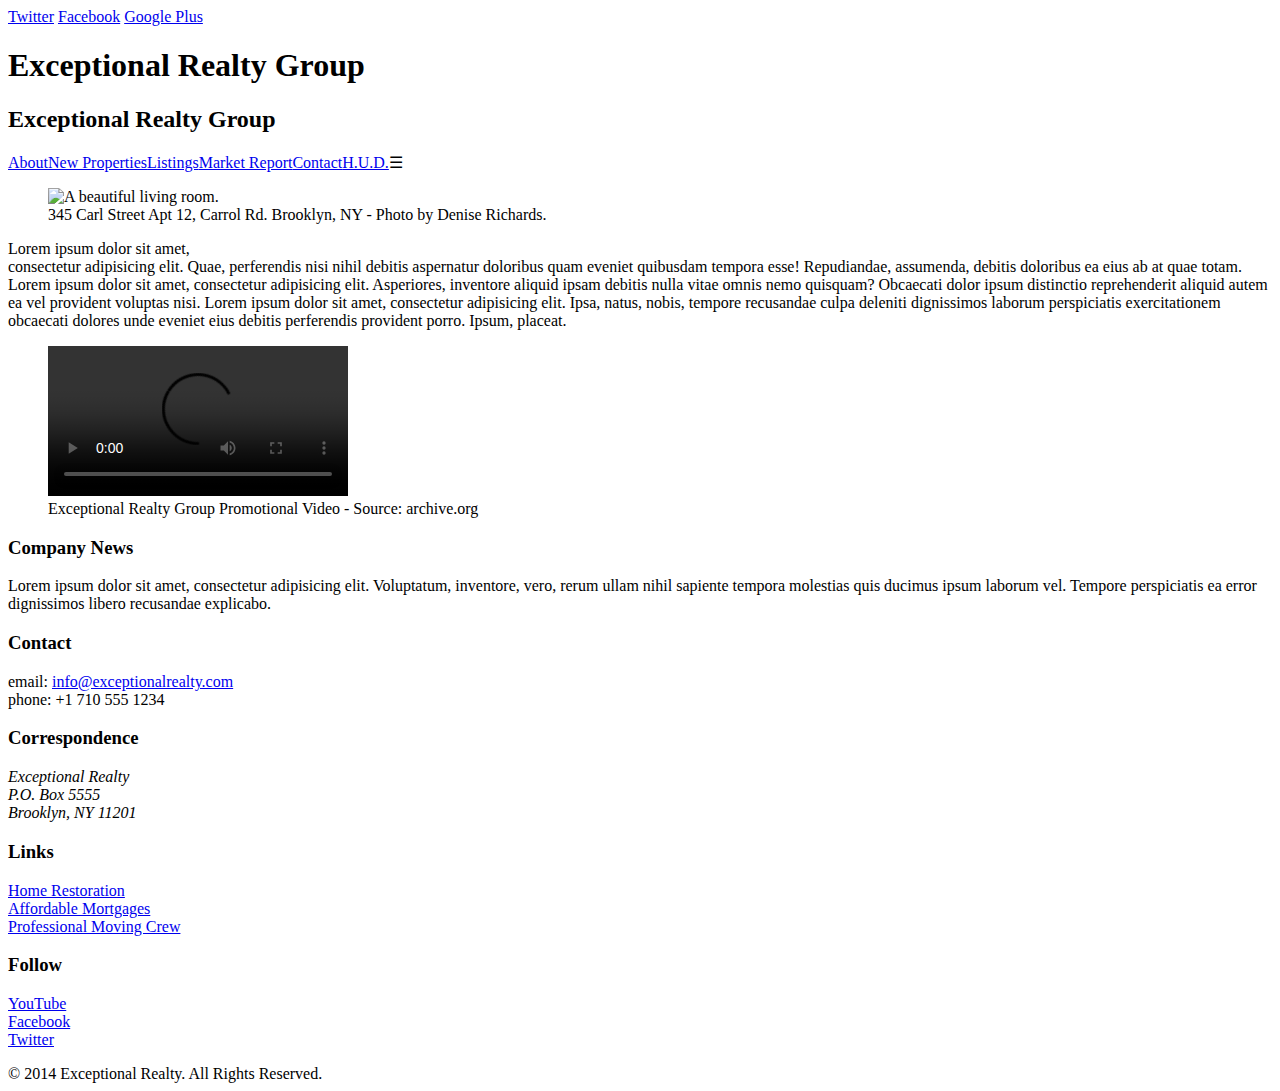
==== index.html @ 89f7623f "Automatically backed up by Learn" ====
<!DOCTYPE html>
<html lang="en">
  <head>
    <meta charset="UTF-8">
    <meta name="viewport" content="width=device-width, initial-scale=1.0, minimum-scale=1.0, maximum-scale=1.0">
    <title>Exceptional Realty Group - Luxury Homes - About</title>
    <link rel="stylesheet" href="http://cdnjs.cloudflare.com/ajax/libs/normalize/3.0.0/normalize.min.css">
    <link rel="stylesheet" href="css/style.css">
    <link rel="stylesheet" type="text/css" href="css/responsive.css">
    <script src="http://cdnjs.cloudflare.com/ajax/libs/modernizr/2.7.1/modernizr.min.js"></script>
  </head>
  <body>
    <div id="social">
      <a class="twit" href="#" title="Twitter">Twitter</a>
      <a class="fbook" href="#" title="Facebook">Facebook</a>
      <a class="gplus" href="#" title="Google Plus">Google Plus</a>
    </div>
    
    <div class="white-wood">
      <header class="medium-fade shadow">
        <div class="wrapper">
          <div id="logo">
            <h1>Exceptional Realty Group</h1>
            <h2>Exceptional Realty Group</h2>
          </div>
        </div><!-- .wrapper -->
        <div id="navbar" class="light-fade">
          <div class="wrapper">
            <nav class="clearfix">
              <a class="selected" href="index.html">About</a><a href="new-properties.html">New Properties</a><a href="real-estate-listings.html">Listings</a><a href="market-report.html">Market Report</a><a href="contact.html">Contact</a><a href="http://hud.gov" target="_blank">H.U.D.</a><a class="menu-icon">&#9776;</a>
            </nav>
          </div><!-- .wrapper -->
        </div><!-- #navbar -->
      </header>

      <div class="wrapper clearfix">

        <section id="featured-property" class="col-3 first shadow">
          <figure>
            <img src="images/intro-pic.jpg" alt="A beautiful living room." title="Welcome to Exceptional Realty Group">
            <figcaption>345 Carl Street Apt 12, Carrol Rd. Brooklyn, NY - Photo by Denise Richards.</figcaption>
          </figure>

          <p>Lorem ipsum dolor sit amet,<br> consectetur adipisicing elit. Quae, perferendis nisi nihil debitis aspernatur doloribus quam eveniet quibusdam tempora esse! Repudiandae, assumenda, debitis doloribus ea eius ab at quae totam. Lorem ipsum dolor sit amet, consectetur adipisicing elit. Asperiores, inventore aliquid ipsam debitis nulla vitae omnis nemo quisquam? Obcaecati dolor ipsum distinctio reprehenderit aliquid autem ea vel provident voluptas nisi. Lorem ipsum dolor sit amet, consectetur adipisicing elit. Ipsa, natus, nobis, tempore recusandae culpa deleniti dignissimos laborum perspiciatis exercitationem obcaecati dolores unde eveniet eius debitis perferendis provident porro. Ipsum, placeat.</p>
        </section>

        <section id="promotional" class="col-2 first shadow">
          <figure>
            <video controls>
              <source src="videos/real-estate.mp4" type="video/mp4"> 
              <source src="videos/real-estate.ogv" type="video/ogg">
              Your browser does not support HTML5 video. <a href="http://browsehappy.com" target="_blank">Please upgrade your browser</a>.
            </video>
            <figcaption>Exceptional Realty Group Promotional Video - Source: archive.org</figcaption>
          </figure>
        </section>

        <section id="news" class="col-1 shadow">
          <h3>Company News</h3>
          <p>Lorem ipsum dolor sit amet, consectetur adipisicing elit. Voluptatum, inventore, vero, rerum ullam nihil sapiente tempora molestias quis ducimus ipsum laborum vel. Tempore perspiciatis ea error dignissimos libero recusandae explicabo.</p>
        </section>
        
      </div><!-- .wrapper -->
    </div><!-- .white-wood -->

    <section id="details" class="medium-fade">
      <div class="wrapper clearfix">
        <div class="col-1 first border-right">
          <h3>Contact</h3>
          <p>
            email: <a href="mailto:info@exceptionalrealty.com">info@exceptionalrealty.com</a><br>
            phone: +1 710 555 1234
          </p>
          <h3>Correspondence</h3>
          <address>
            Exceptional Realty<br>
            P.O. Box 5555<br>
            Brooklyn, NY 11201
          </address>
        </div>

        <div class="col-1 border-right">
          <h3>Links</h3>
          <p>
            <a href="#" target="_blank">Home Restoration</a><br>
            <a href="#" target="_blank">Affordable Mortgages</a><br>
            <a href="#" target="_blank">Professional Moving Crew</a>
          </p>
        </div>

        <div class="col-1">
          <h3>Follow</h3>
          <p>
            <a href="#" target="_blank">YouTube</a><br>
            <a href="#" target="_blank">Facebook</a><br>
            <a href="#" target="_blank">Twitter</a>
          </p>
        </div>
      </div><!-- .wrapper -->
    </section>

    <footer>
      &copy; 2014 Exceptional Realty. All Rights Reserved.
    </footer>

  </body>
</html>
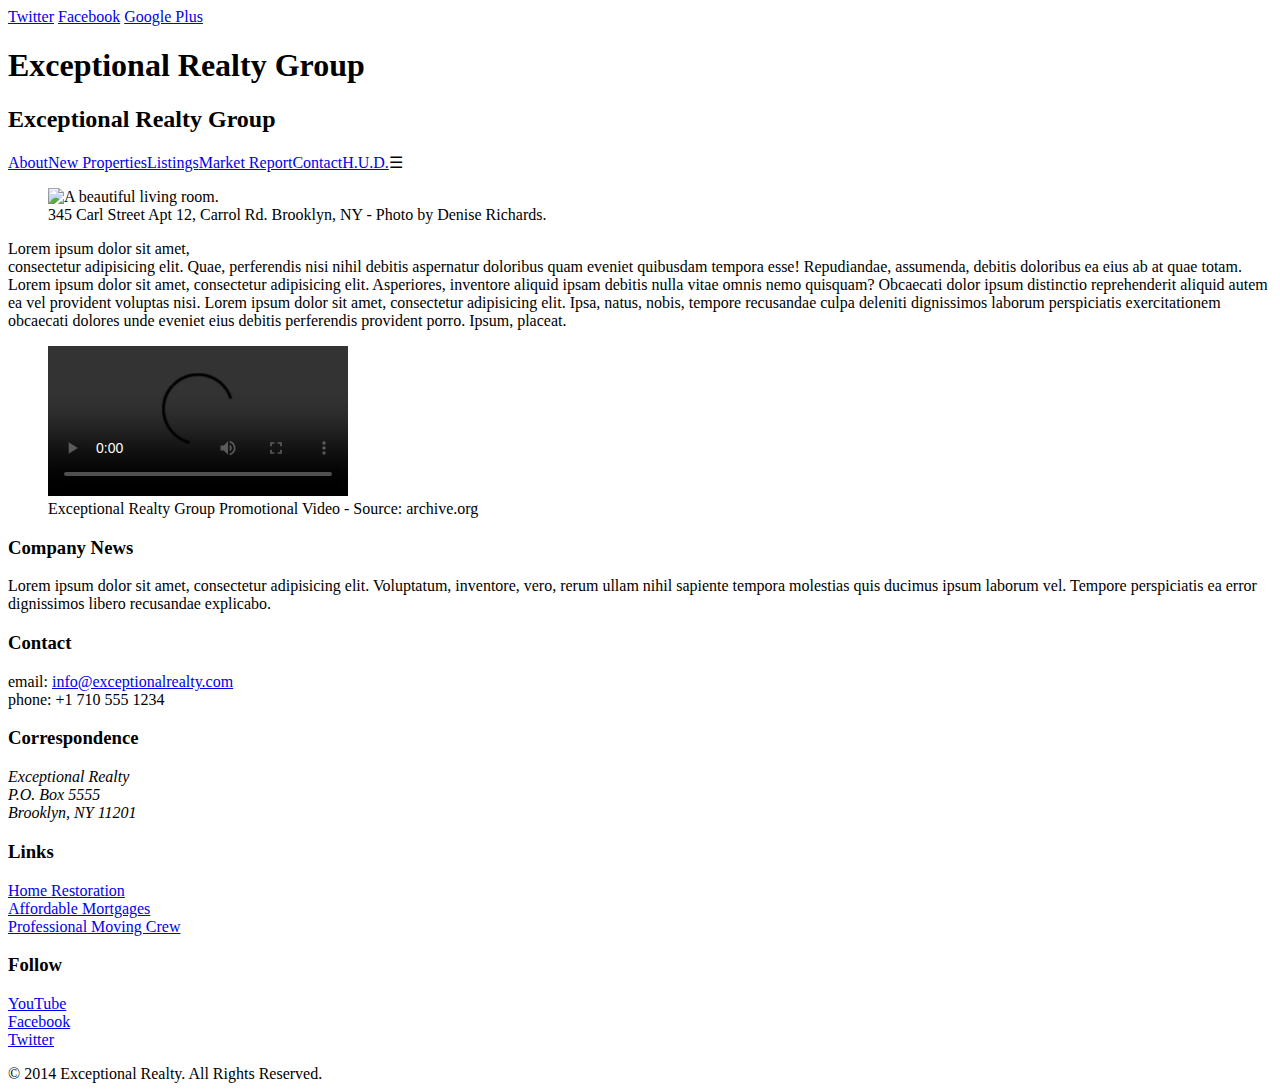
==== commit 16cdc348: "Automatically backed up by Learn" ====
--- a/index.html
+++ b/index.html
@@ -6,6 +6,7 @@
     <title>Exceptional Realty Group - Luxury Homes - About</title>
     <link rel="stylesheet" href="http://cdnjs.cloudflare.com/ajax/libs/normalize/3.0.0/normalize.min.css">
     <link rel="stylesheet" href="css/style.css">
+    <link rel="stylesheet" href="css/responsive.css">
     <link rel="stylesheet" type="text/css" href="css/responsive.css">
     <script src="http://cdnjs.cloudflare.com/ajax/libs/modernizr/2.7.1/modernizr.min.js"></script>
   </head>
@@ -15,7 +16,7 @@
       <a class="fbook" href="#" title="Facebook">Facebook</a>
       <a class="gplus" href="#" title="Google Plus">Google Plus</a>
     </div>
-    
+
     <div class="white-wood">
       <header class="medium-fade shadow">
         <div class="wrapper">
@@ -47,7 +48,7 @@
         <section id="promotional" class="col-2 first shadow">
           <figure>
             <video controls>
-              <source src="videos/real-estate.mp4" type="video/mp4"> 
+              <source src="videos/real-estate.mp4" type="video/mp4">
               <source src="videos/real-estate.ogv" type="video/ogg">
               Your browser does not support HTML5 video. <a href="http://browsehappy.com" target="_blank">Please upgrade your browser</a>.
             </video>
@@ -59,7 +60,7 @@
           <h3>Company News</h3>
           <p>Lorem ipsum dolor sit amet, consectetur adipisicing elit. Voluptatum, inventore, vero, rerum ullam nihil sapiente tempora molestias quis ducimus ipsum laborum vel. Tempore perspiciatis ea error dignissimos libero recusandae explicabo.</p>
         </section>
-        
+
       </div><!-- .wrapper -->
     </div><!-- .white-wood -->
 
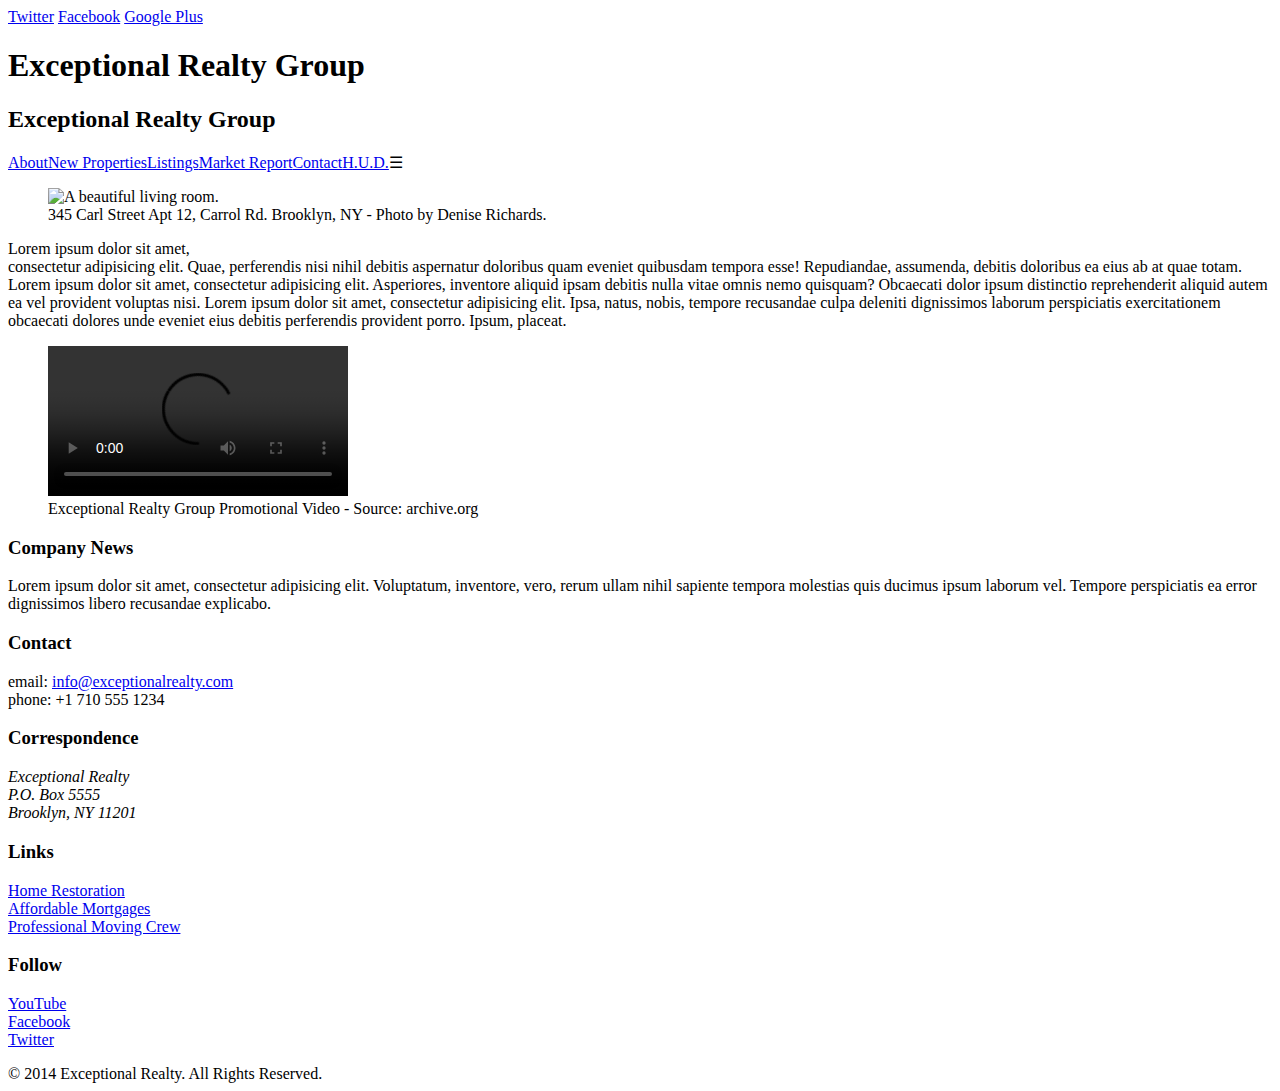
==== commit 45b894e8: "Automatically backed up by Learn" ====
--- a/index.html
+++ b/index.html
@@ -6,6 +6,7 @@
     <title>Exceptional Realty Group - Luxury Homes - About</title>
     <link rel="stylesheet" href="http://cdnjs.cloudflare.com/ajax/libs/normalize/3.0.0/normalize.min.css">
     <link rel="stylesheet" href="css/style.css">
+    <link rel="stylesheet" type="text/css" href="css/responsive.css">
     <link rel="stylesheet" href="css/responsive.css">
     <link rel="stylesheet" type="text/css" href="css/responsive.css">
     <script src="http://cdnjs.cloudflare.com/ajax/libs/modernizr/2.7.1/modernizr.min.js"></script>
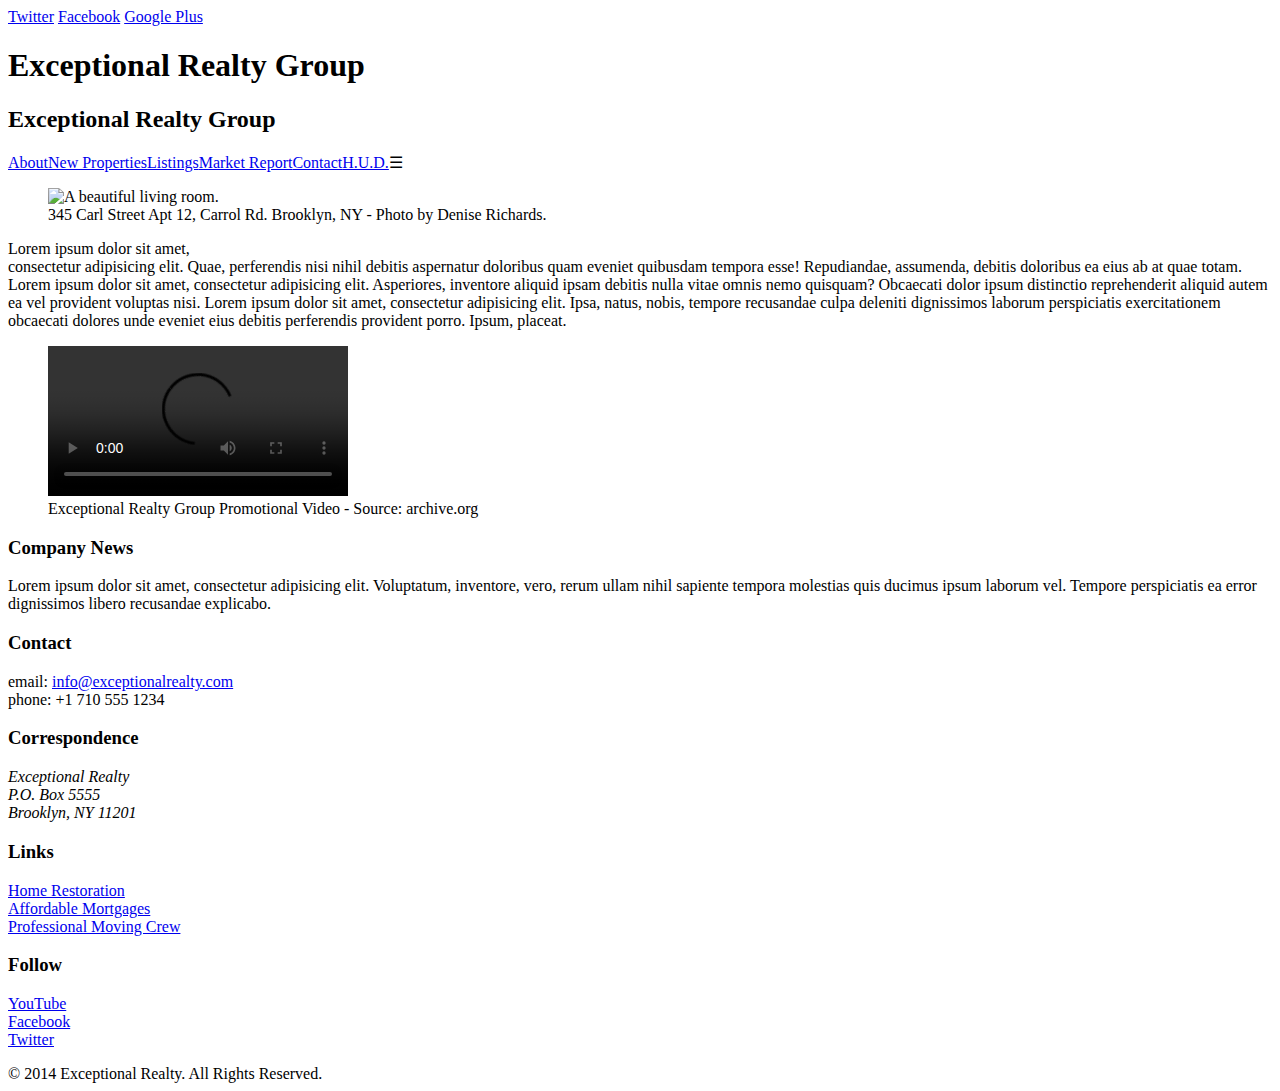
==== commit e125fd17: "Automatically backed up by Learn" ====
--- a/index.html
+++ b/index.html
@@ -6,8 +6,6 @@
     <title>Exceptional Realty Group - Luxury Homes - About</title>
     <link rel="stylesheet" href="http://cdnjs.cloudflare.com/ajax/libs/normalize/3.0.0/normalize.min.css">
     <link rel="stylesheet" href="css/style.css">
-    <link rel="stylesheet" type="text/css" href="css/responsive.css">
-    <link rel="stylesheet" href="css/responsive.css">
     <link rel="stylesheet" type="text/css" href="css/responsive.css">
     <script src="http://cdnjs.cloudflare.com/ajax/libs/modernizr/2.7.1/modernizr.min.js"></script>
   </head>
